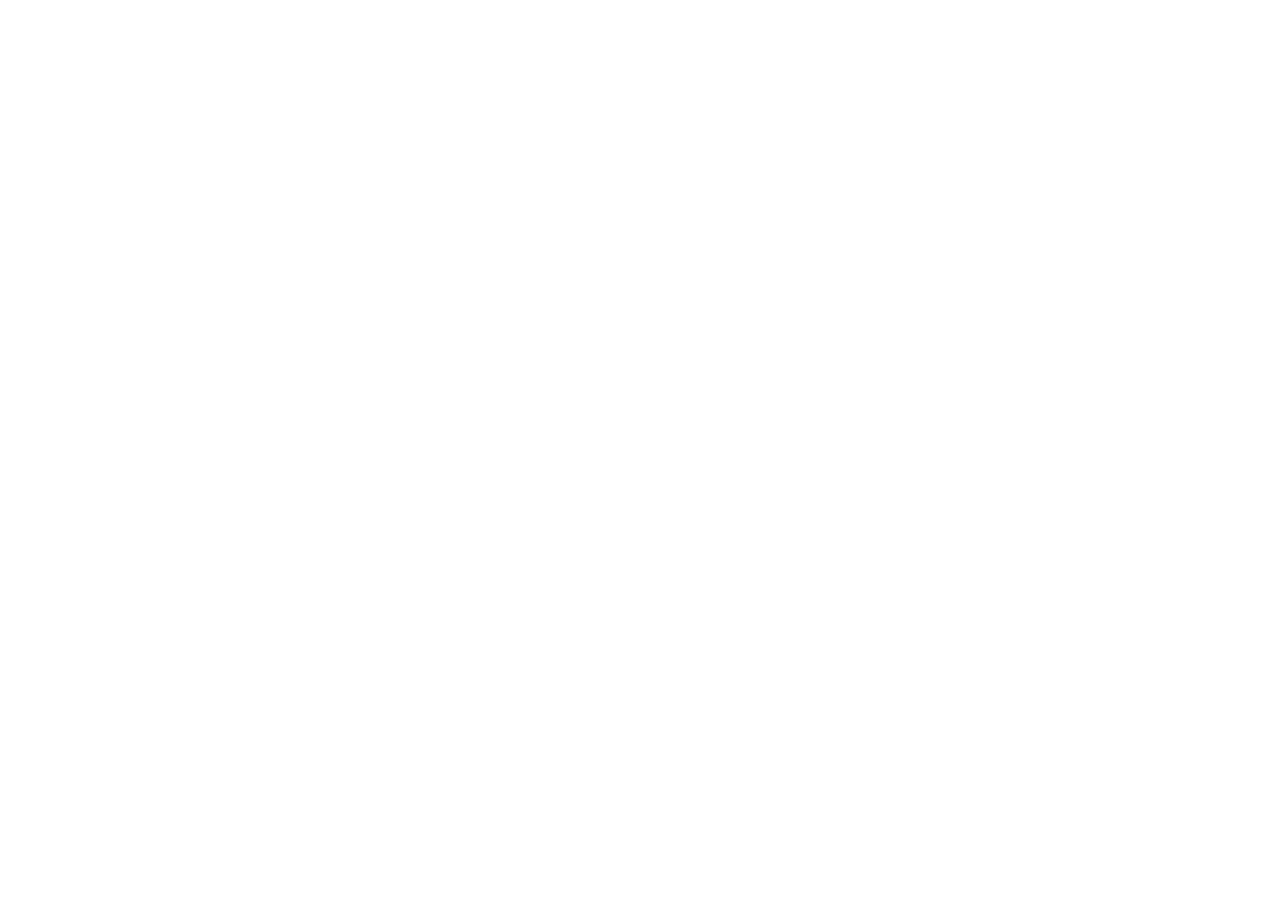
==== index.html @ c1ed9d10 "initial commit" ====
<!DOCTYPE html>
<html lang="en">

<head>
  <meta charset="UTF-8">
  <meta name="viewport" content="width=device-width, initial-scale=1.0">
  <link rel="stylesheet" href="https://maxcdn.bootstrapcdn.com/bootstrap/4.0.0-beta/css/bootstrap.min.css" integrity="sha384-/Y6pD6FV/Vv2HJnA6t+vslU6fwYXjCFtcEpHbNJ0lyAFsXTsjBbfaDjzALeQsN6M"
    crossorigin="anonymous">
  <meta http-equiv="X-UA-Compatible" content="ie=edge">
  <title>Ankita Shah - About Me</title>
</head>

<body>

</body>

</html>
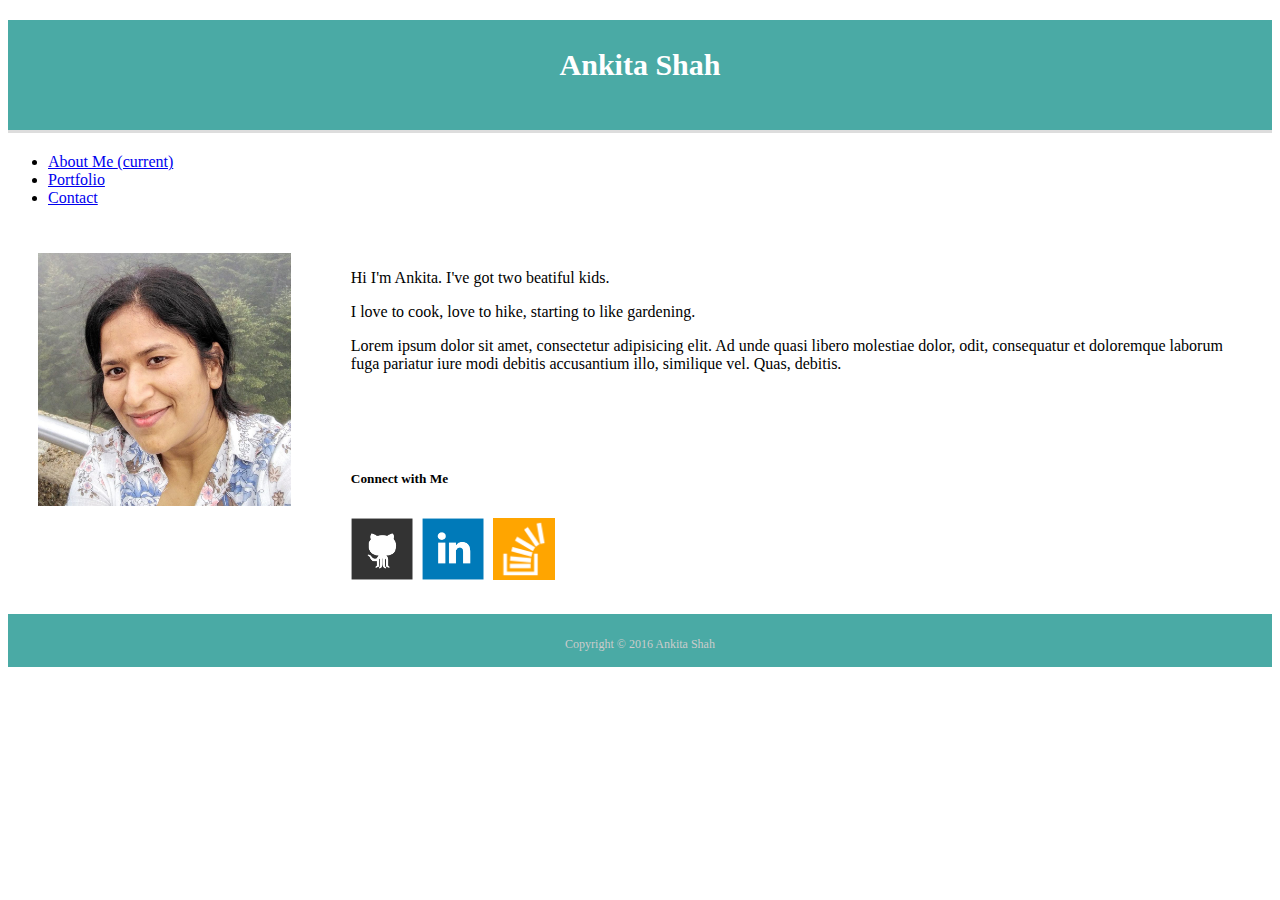
==== commit 30e42f36: "first draft of Index.html" ====
--- a/index.html
+++ b/index.html
@@ -4,14 +4,132 @@
 <head>
   <meta charset="UTF-8">
   <meta name="viewport" content="width=device-width, initial-scale=1.0">
+  <meta http-equiv="X-UA-Compatible" content="ie=edge">
+  <link rel="stylesheet" type="text/css" href="assets/css/reset.css">
   <link rel="stylesheet" href="https://maxcdn.bootstrapcdn.com/bootstrap/4.0.0-beta/css/bootstrap.min.css" integrity="sha384-/Y6pD6FV/Vv2HJnA6t+vslU6fwYXjCFtcEpHbNJ0lyAFsXTsjBbfaDjzALeQsN6M"
     crossorigin="anonymous">
-  <meta http-equiv="X-UA-Compatible" content="ie=edge">
+
+  <style>
+    /* main */
+
+    .main-section {
+      float: left;
+      width: 70%;
+      padding: 10px;
+      margin: 20px;
+      background: #fff;
+    }
+
+    .auth-image {
+      float: left;
+      width: 20%;
+      height: auto;
+      padding: 10px;
+      margin: 20px;
+    }
+
+    h1,
+    h2,
+    h3 {
+      font-family: Georgia, Times, "Times New Roman", serif;
+      font-weight: 700;
+      color: #4aaaa5;
+    }
+
+    h1 {
+      padding-bottom: 20px;
+      font-size: 30px;
+      line-height: 49px;
+      border-bottom: 3px solid #ddd;
+    }
+
+    h2,
+    h3 {
+      font-size: 22px;
+    }
+
+    .logo {
+      width: 100%;
+      height: 90px;
+      font-family: Georgia, Times, "Times New Roman", serif;
+      font-size: 30px;
+      font-weight: 700;
+      line-height: 90px;
+      color: #fff;
+      text-align: center;
+      text-decoration: none;
+      background: #4aaaa5;
+    }
+
+    .footer {
+      padding: 15px 0;
+      clear: both;
+      font-size: 12px;
+      color: #fff;
+      color: #ccc;
+      text-align: center;
+      background: #4aaaa5;
+      border-top: 8px solid #4aaaa5;
+    }
+
+    .social {
+      width: 62px;
+      height: 62px;
+      margin-top: 8px;
+      margin-right: 5px;
+    }
+  </style>
+
   <title>Ankita Shah - About Me</title>
 </head>
+<!-- trying to make a horizontal site : don't like columns in my site :) -->
 
 <body>
+  <h1 class="logo">Ankita Shah</h1>
+  <nav class="navbar navbar-expand-lg navbar-light bg-light">
+    <div class="collapse navbar-collapse" id="navbarNav">
+      <ul class="navbar-nav">
+        <li class="nav-item active">
+          <a class="nav-link" href="#">About Me <span class="sr-only">(current)</span></a>
+        </li>
+        <li class="nav-item">
+          <a class="nav-link" href="#">Portfolio</a>
+        </li>
+        <li class="nav-item">
+          <a class="nav-link" href="#">Contact</a>
+        </li>
+      </ul>
+    </div>
 
+  </nav>
+
+  <div class="media main-container">
+    <img class="d-flex align-self-start mr-3 auth-image" src="assets/images/head.jpg" alt="Generic placeholder image">
+    <div class="media-body main-section">
+
+      <p>Hi I'm Ankita. I've got two beatiful kids. </p>
+      <p>I love to cook, love to hike, starting to like gardening.</p>
+      <p>Lorem ipsum dolor sit amet, consectetur adipisicing elit. Ad unde quasi libero molestiae dolor, odit, consequatur et
+        doloremque laborum fuga pariatur iure modi debitis accusantium illo, similique vel. Quas, debitis.</p>
+
+    </div>
+  </div>
+  <div class="card">
+    <div class="card-block main-section">
+      <h5 class="card-title">Connect with Me</h5>
+
+      <a href="#"><img src="assets/images/github-128.png" class="social" alt="GitHub" /></a>
+      <a href="#"><img src="assets/images/linkedin-128.png" class="social" alt="LinkedIn" /></a>
+      <a href="#"><img src="assets/images/stackoverflow-128.png" class="social" alt="Stack Overflow" /></a>
+
+    </div>
+  </div>
+
+  <div class="card">
+    <div class="card-footer footer ">
+      Copyright &copy; 2016 Ankita Shah
+    </div>
+  </div>
 </body>
 
 </html>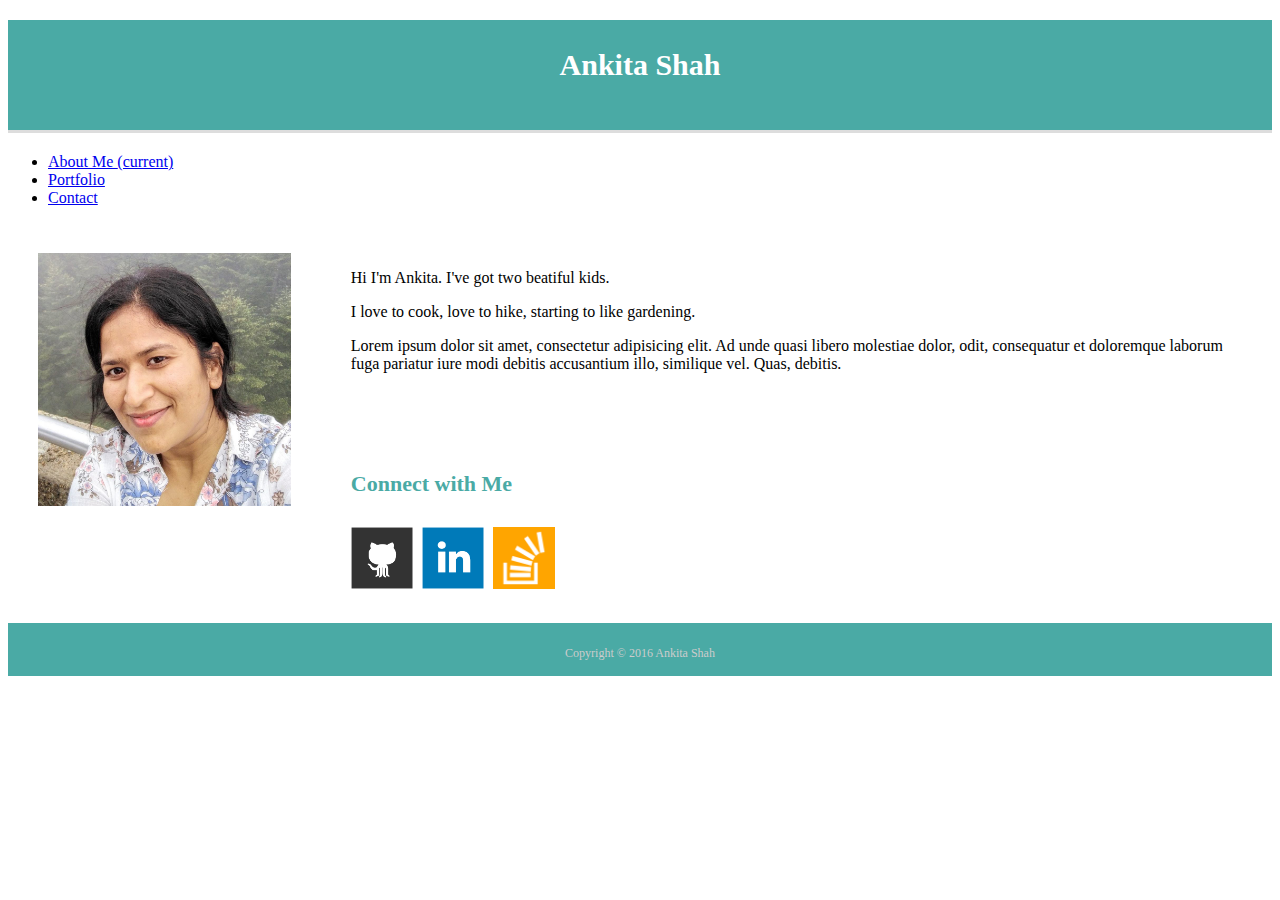
==== commit 32138eb1: "first draft of portfolio.html" ====
--- a/index.html
+++ b/index.html
@@ -8,78 +8,9 @@
   <link rel="stylesheet" type="text/css" href="assets/css/reset.css">
   <link rel="stylesheet" href="https://maxcdn.bootstrapcdn.com/bootstrap/4.0.0-beta/css/bootstrap.min.css" integrity="sha384-/Y6pD6FV/Vv2HJnA6t+vslU6fwYXjCFtcEpHbNJ0lyAFsXTsjBbfaDjzALeQsN6M"
     crossorigin="anonymous">
+  <link rel="stylesheet" type="text/css" href="assets/css/style.css">
 
-  <style>
-    /* main */
-
-    .main-section {
-      float: left;
-      width: 70%;
-      padding: 10px;
-      margin: 20px;
-      background: #fff;
-    }
-
-    .auth-image {
-      float: left;
-      width: 20%;
-      height: auto;
-      padding: 10px;
-      margin: 20px;
-    }
-
-    h1,
-    h2,
-    h3 {
-      font-family: Georgia, Times, "Times New Roman", serif;
-      font-weight: 700;
-      color: #4aaaa5;
-    }
-
-    h1 {
-      padding-bottom: 20px;
-      font-size: 30px;
-      line-height: 49px;
-      border-bottom: 3px solid #ddd;
-    }
-
-    h2,
-    h3 {
-      font-size: 22px;
-    }
-
-    .logo {
-      width: 100%;
-      height: 90px;
-      font-family: Georgia, Times, "Times New Roman", serif;
-      font-size: 30px;
-      font-weight: 700;
-      line-height: 90px;
-      color: #fff;
-      text-align: center;
-      text-decoration: none;
-      background: #4aaaa5;
-    }
-
-    .footer {
-      padding: 15px 0;
-      clear: both;
-      font-size: 12px;
-      color: #fff;
-      color: #ccc;
-      text-align: center;
-      background: #4aaaa5;
-      border-top: 8px solid #4aaaa5;
-    }
-
-    .social {
-      width: 62px;
-      height: 62px;
-      margin-top: 8px;
-      margin-right: 5px;
-    }
-  </style>
-
+  
   <title>Ankita Shah - About Me</title>
 </head>
 <!-- trying to make a horizontal site : don't like columns in my site :) -->
@@ -93,17 +24,17 @@
           <a class="nav-link" href="#">About Me <span class="sr-only">(current)</span></a>
         </li>
         <li class="nav-item">
-          <a class="nav-link" href="#">Portfolio</a>
+          <a class="nav-link" href="portfolio.html">Portfolio</a>
         </li>
         <li class="nav-item">
-          <a class="nav-link" href="#">Contact</a>
+          <a class="nav-link" href="contact.html">Contact</a>
         </li>
       </ul>
     </div>
 
   </nav>
 
-  <div class="media main-container">
+  <div class="media">
     <img class="d-flex align-self-start mr-3 auth-image" src="assets/images/head.jpg" alt="Generic placeholder image">
     <div class="media-body main-section">
 
@@ -116,7 +47,7 @@
   </div>
   <div class="card">
     <div class="card-block main-section">
-      <h5 class="card-title">Connect with Me</h5>
+      <h3 class="card-title">Connect with Me</h3>
 
       <a href="#"><img src="assets/images/github-128.png" class="social" alt="GitHub" /></a>
       <a href="#"><img src="assets/images/linkedin-128.png" class="social" alt="LinkedIn" /></a>
--- a/assets/css/style.css
+++ b/assets/css/style.css
@@ -0,0 +1,99 @@
+    /* main */
+
+    .main-section {
+      float: left;
+      width: 70%;
+      padding: 10px;
+      margin: 20px;
+      background: #fff;
+    }
+
+    .auth-image {
+      float: left;
+      width: 20%;
+      height: auto;
+      padding: 10px;
+      margin: 20px;
+    }
+
+    h1,
+    h2,
+    h3 {
+      font-family: Georgia, Times, "Times New Roman", serif;
+      font-weight: 700;
+      color: #4aaaa5;
+    }
+
+    h1 {
+      padding-bottom: 20px;
+      font-size: 30px;
+      line-height: 49px;
+      border-bottom: 3px solid #ddd;
+    }
+
+    h2,
+    h3 {
+      font-size: 22px;
+    }
+
+    .logo {
+      width: 100%;
+      height: 90px;
+      font-family: Georgia, Times, "Times New Roman", serif;
+      font-size: 30px;
+      font-weight: 700;
+      line-height: 90px;
+      color: #fff;
+      text-align: center;
+      text-decoration: none;
+      background: #4aaaa5;
+    }
+
+    .footer {
+      padding: 15px 0;
+      clear: both;
+      font-size: 12px;
+      color: #fff;
+      color: #ccc;
+      text-align: center;
+      background: #4aaaa5;
+      border-top: 8px solid #4aaaa5;
+    }
+
+    .social {
+      width: 62px;
+      height: 62px;
+      margin-top: 8px;
+      margin-right: 5px;
+    }
+    .work {
+        position: relative;
+        float: left;
+        width: 20%;
+        margin: 20px 0 25px;
+        overflow: auto;
+    }
+    work:nth-child(even) {
+      margin-right: 40px;
+    }
+
+    .work img {
+        width: 100%;
+        border: 0 none;
+        opacity: 0.8;
+    }
+
+    .work h3 {
+        position: absolute;
+        bottom: 20px;
+        width: 100%;
+        padding: 15px;
+        margin-bottom: 0;
+        font-weight: 300;
+        line-height: 30px;
+        color: #fff;
+        text-align: center;
+        background: #4aaaa5;
+        border-bottom: 0;
+    }
+
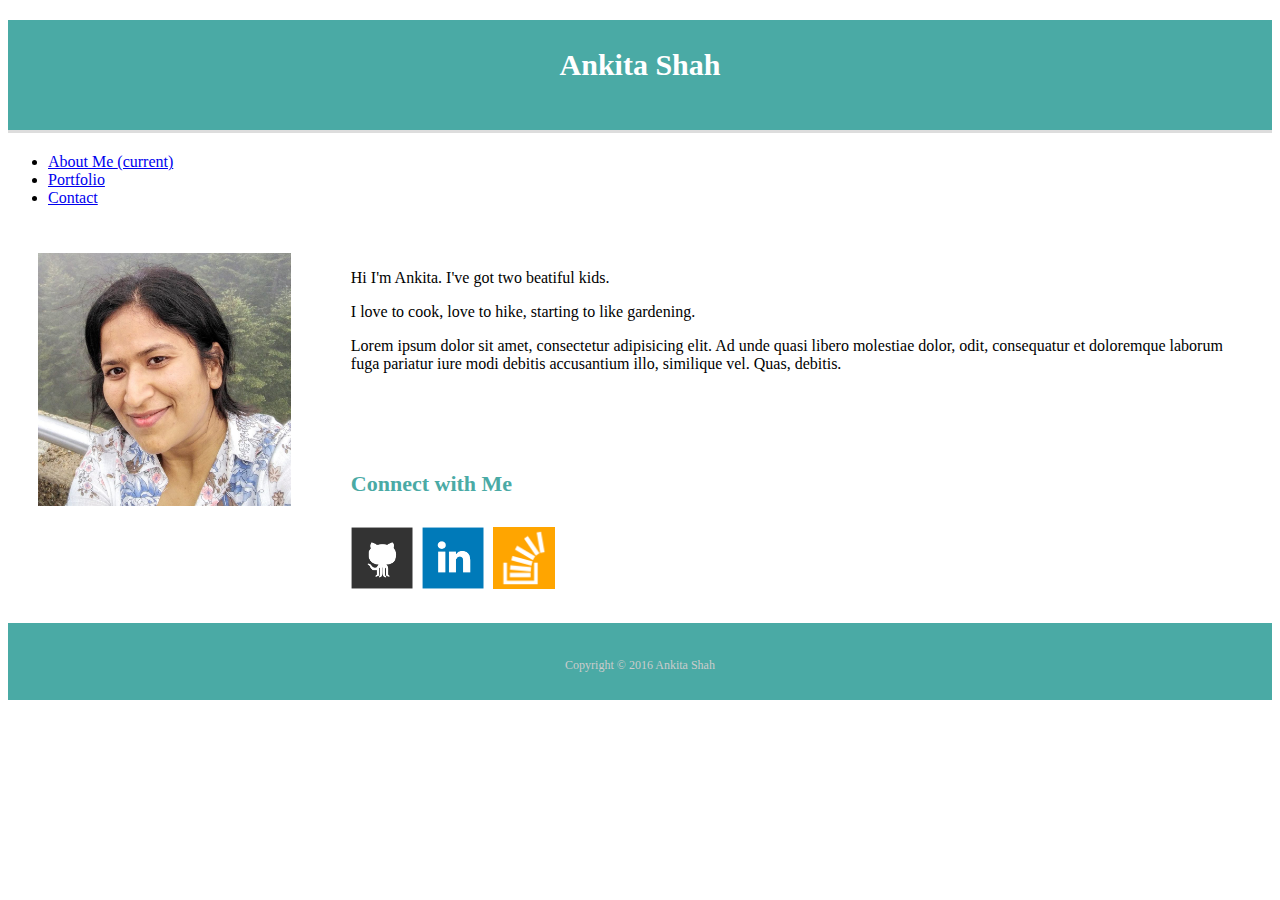
==== commit 13034479: "final version - added sticky footer" ====
--- a/index.html
+++ b/index.html
@@ -10,12 +10,15 @@
     crossorigin="anonymous">
   <link rel="stylesheet" type="text/css" href="assets/css/style.css">
 
-  
+
   <title>Ankita Shah - About Me</title>
 </head>
 <!-- trying to make a horizontal site : don't like columns in my site :) -->
 
 <body>
+
+  <!-- Header and links for about, portfolio and contact-->
+
   <h1 class="logo">Ankita Shah</h1>
   <nav class="navbar navbar-expand-lg navbar-light bg-light">
     <div class="collapse navbar-collapse" id="navbarNav">
@@ -33,6 +36,7 @@
     </div>
 
   </nav>
+  <!-- Image and Bio-->
 
   <div class="media">
     <img class="d-flex align-self-start mr-3 auth-image" src="assets/images/head.jpg" alt="Generic placeholder image">
@@ -45,6 +49,9 @@
 
     </div>
   </div>
+
+  <!-- Social media stuff-->
+
   <div class="card">
     <div class="card-block main-section">
       <h3 class="card-title">Connect with Me</h3>
@@ -55,12 +62,10 @@
 
     </div>
   </div>
-
-  <div class="card">
-    <div class="card-footer footer ">
-      Copyright &copy; 2016 Ankita Shah
-    </div>
-  </div>
+  <!-- footer -->
+  <nav class="navbar fixed-bottom navbar-inverse footer">
+    <p class="centered">Copyright &copy; 2016 Ankita Shah</p>
+  </nav>
 </body>
 
 </html>--- a/assets/css/style.css
+++ b/assets/css/style.css
@@ -1,5 +1,5 @@
     /* main */
-
+/* creating custom style to plug into bootstrap code*/
     .main-section {
       float: left;
       width: 70%;
@@ -97,3 +97,8 @@
         border-bottom: 0;
     }
 
+.btn-email {
+    color: #fff;
+    background-color: #4aaaa5;
+    border-color: #4aaaa5;
+}
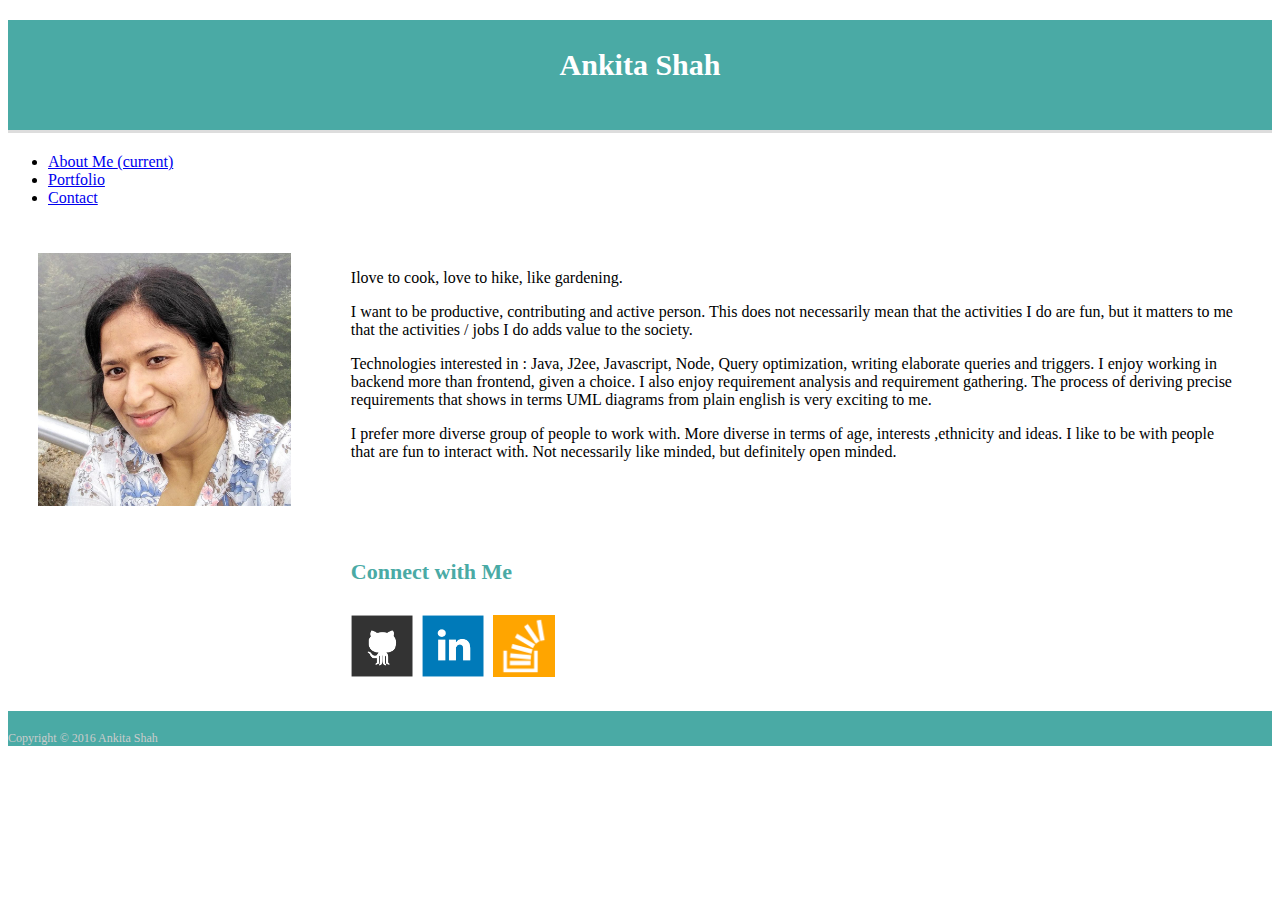
==== commit 30859723: "added intro in About me" ====
--- a/index.html
+++ b/index.html
@@ -42,10 +42,18 @@
     <img class="d-flex align-self-start mr-3 auth-image" src="assets/images/head.jpg" alt="Generic placeholder image">
     <div class="media-body main-section">
 
-      <p>Hi I'm Ankita. I've got two beatiful kids. </p>
-      <p>I love to cook, love to hike, starting to like gardening.</p>
-      <p>Lorem ipsum dolor sit amet, consectetur adipisicing elit. Ad unde quasi libero molestiae dolor, odit, consequatur et
-        doloremque laborum fuga pariatur iure modi debitis accusantium illo, similique vel. Quas, debitis.</p>
+      <p>Ilove to cook, love to hike, like gardening. </p>
+      <p>I want to be productive, contributing and active person. 
+        This does not necessarily mean that the activities I do are fun, 
+        but it matters to me that the activities / jobs I do adds value to the society.
+      </p>
+      <p>Technologies interested in : Java, J2ee, Javascript, Node, Query optimization, writing elaborate queries and triggers.
+          I enjoy working in backend more than frontend, given a choice.
+          I also enjoy requirement analysis and requirement gathering. The process of deriving precise requirements that shows in terms UML diagrams from plain english is very exciting to me.
+        </p>
+        <p>I prefer more diverse group of people to work with. More diverse in terms of age, interests ,ethnicity and ideas.
+            I like to be with people that are fun to interact with. Not necessarily like minded, but definitely open minded.
+            </p>
 
     </div>
   </div>
--- a/assets/css/style.css
+++ b/assets/css/style.css
@@ -50,12 +50,12 @@
     }
 
     .footer {
-      padding: 15px 0;
+      padding: 0;
+      margin: 0;
       clear: both;
       font-size: 12px;
       color: #fff;
       color: #ccc;
-      text-align: center;
       background: #4aaaa5;
       border-top: 8px solid #4aaaa5;
     }
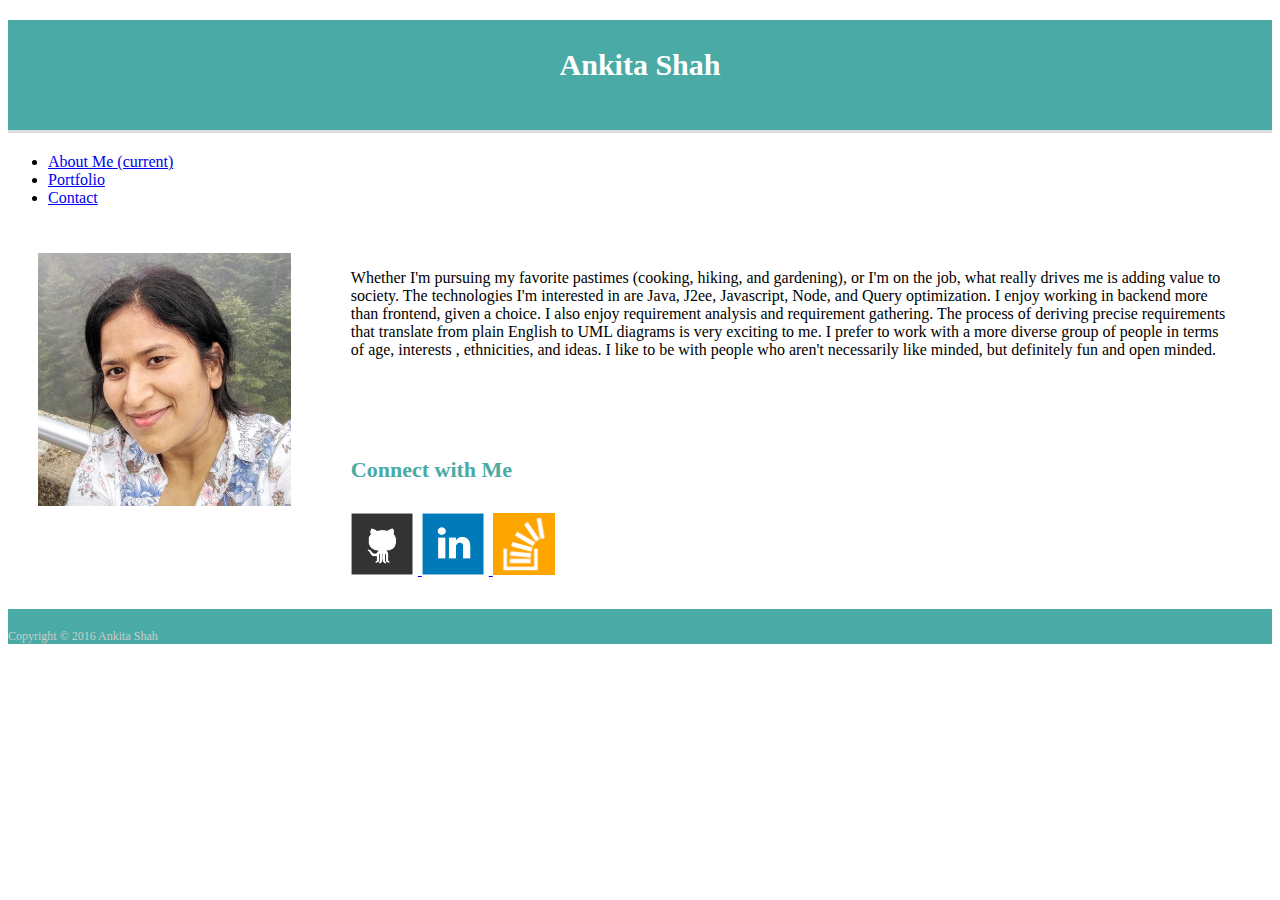
==== commit 7501df3d: "added about me" ====
--- a/index.html
+++ b/index.html
@@ -24,7 +24,9 @@
     <div class="collapse navbar-collapse" id="navbarNav">
       <ul class="navbar-nav">
         <li class="nav-item active">
-          <a class="nav-link" href="#">About Me <span class="sr-only">(current)</span></a>
+          <a class="nav-link" href="#">About Me
+            <span class="sr-only">(current)</span>
+          </a>
         </li>
         <li class="nav-item">
           <a class="nav-link" href="portfolio.html">Portfolio</a>
@@ -42,18 +44,12 @@
     <img class="d-flex align-self-start mr-3 auth-image" src="assets/images/head.jpg" alt="Generic placeholder image">
     <div class="media-body main-section">
 
-      <p>Ilove to cook, love to hike, like gardening. </p>
-      <p>I want to be productive, contributing and active person. 
-        This does not necessarily mean that the activities I do are fun, 
-        but it matters to me that the activities / jobs I do adds value to the society.
-      </p>
-      <p>Technologies interested in : Java, J2ee, Javascript, Node, Query optimization, writing elaborate queries and triggers.
-          I enjoy working in backend more than frontend, given a choice.
-          I also enjoy requirement analysis and requirement gathering. The process of deriving precise requirements that shows in terms UML diagrams from plain english is very exciting to me.
-        </p>
-        <p>I prefer more diverse group of people to work with. More diverse in terms of age, interests ,ethnicity and ideas.
-            I like to be with people that are fun to interact with. Not necessarily like minded, but definitely open minded.
-            </p>
+      <p>Whether I'm pursuing my favorite pastimes (cooking, hiking, and gardening), or I'm on the job, what really drives me
+        is adding value to society. The technologies I'm interested in are Java, J2ee, Javascript, Node, and Query optimization.
+        I enjoy working in backend more than frontend, given a choice. I also enjoy requirement analysis and requirement
+        gathering. The process of deriving precise requirements that translate from plain English to UML diagrams is very
+        exciting to me. I prefer to work with a more diverse group of people in terms of age, interests , ethnicities, and
+        ideas. I like to be with people who aren't necessarily like minded, but definitely fun and open minded.</p>
 
     </div>
   </div>
@@ -64,9 +60,15 @@
     <div class="card-block main-section">
       <h3 class="card-title">Connect with Me</h3>
 
-      <a href="#"><img src="assets/images/github-128.png" class="social" alt="GitHub" /></a>
-      <a href="#"><img src="assets/images/linkedin-128.png" class="social" alt="LinkedIn" /></a>
-      <a href="#"><img src="assets/images/stackoverflow-128.png" class="social" alt="Stack Overflow" /></a>
+      <a href="#">
+        <img src="assets/images/github-128.png" class="social" alt="GitHub" />
+      </a>
+      <a href="#">
+        <img src="assets/images/linkedin-128.png" class="social" alt="LinkedIn" />
+      </a>
+      <a href="#">
+        <img src="assets/images/stackoverflow-128.png" class="social" alt="Stack Overflow" />
+      </a>
 
     </div>
   </div>
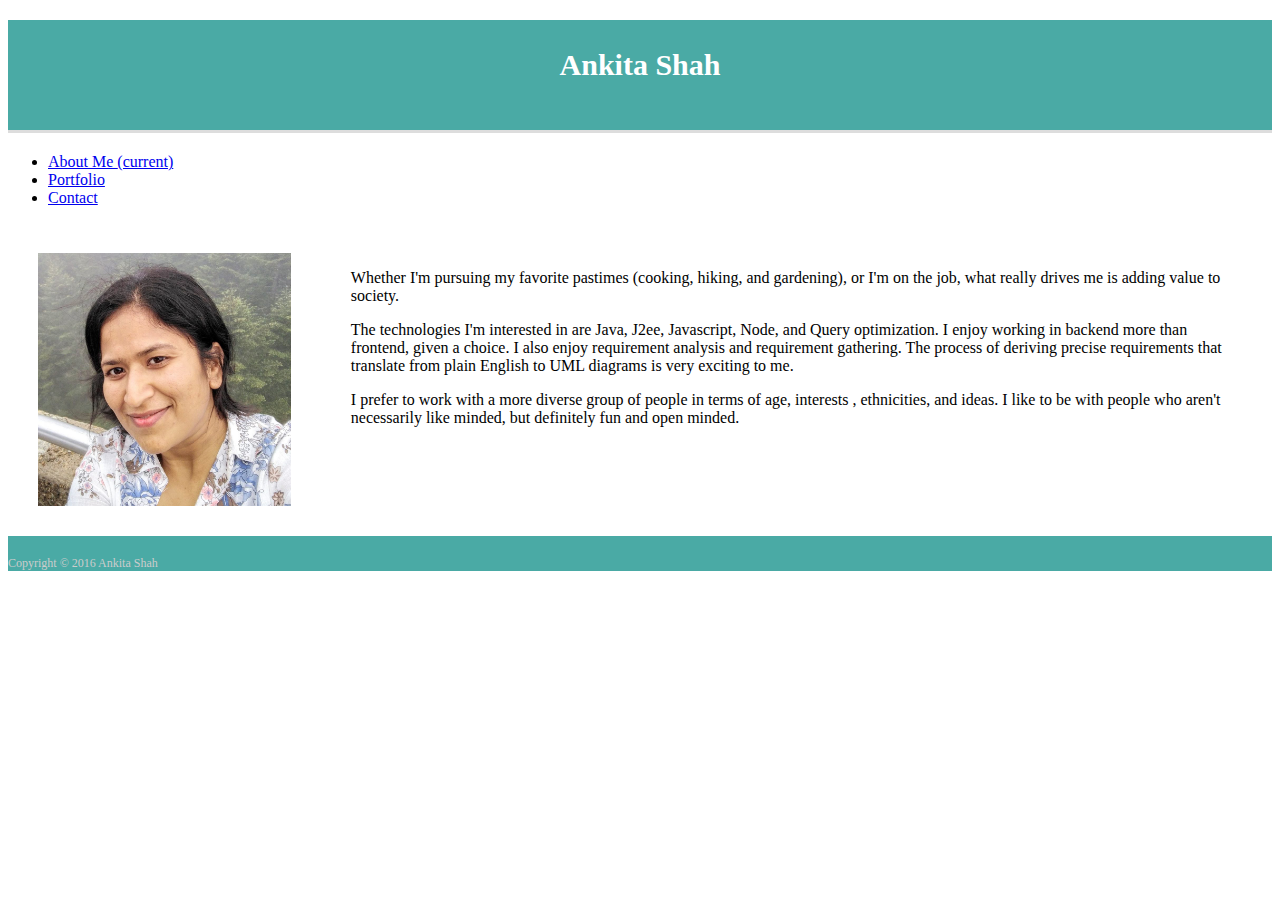
==== commit 2d6a8bb7: "removed contacts from all pages and added links to contact page" ====
--- a/index.html
+++ b/index.html
@@ -45,18 +45,21 @@
     <div class="media-body main-section">
 
       <p>Whether I'm pursuing my favorite pastimes (cooking, hiking, and gardening), or I'm on the job, what really drives me
-        is adding value to society. The technologies I'm interested in are Java, J2ee, Javascript, Node, and Query optimization.
-        I enjoy working in backend more than frontend, given a choice. I also enjoy requirement analysis and requirement
-        gathering. The process of deriving precise requirements that translate from plain English to UML diagrams is very
-        exciting to me. I prefer to work with a more diverse group of people in terms of age, interests , ethnicities, and
-        ideas. I like to be with people who aren't necessarily like minded, but definitely fun and open minded.</p>
+        is adding value to society.
+      </p>
+      <p>The technologies I'm interested in are Java, J2ee, Javascript, Node, and Query optimization. I enjoy working in backend
+        more than frontend, given a choice. I also enjoy requirement analysis and requirement gathering. The process of deriving
+        precise requirements that translate from plain English to UML diagrams is very exciting to me.
+      </p>
+      <p>I prefer to work with a more diverse group of people in terms of age, interests , ethnicities, and ideas. I like to
+        be with people who aren't necessarily like minded, but definitely fun and open minded.</p>
 
     </div>
   </div>
 
   <!-- Social media stuff-->
 
-  <div class="card">
+  <!--div class="card">
     <div class="card-block main-section">
       <h3 class="card-title">Connect with Me</h3>
 
@@ -71,7 +74,7 @@
       </a>
 
     </div>
-  </div>
+  </div!-->
   <!-- footer -->
   <nav class="navbar fixed-bottom navbar-inverse footer">
     <p class="centered">Copyright &copy; 2016 Ankita Shah</p>
--- a/assets/css/style.css
+++ b/assets/css/style.css
@@ -102,3 +102,9 @@
     background-color: #4aaaa5;
     border-color: #4aaaa5;
 }
+
+.contact{
+  color: #fff;
+  background-color: #4aaaa5;
+  border-color: grey;
+}